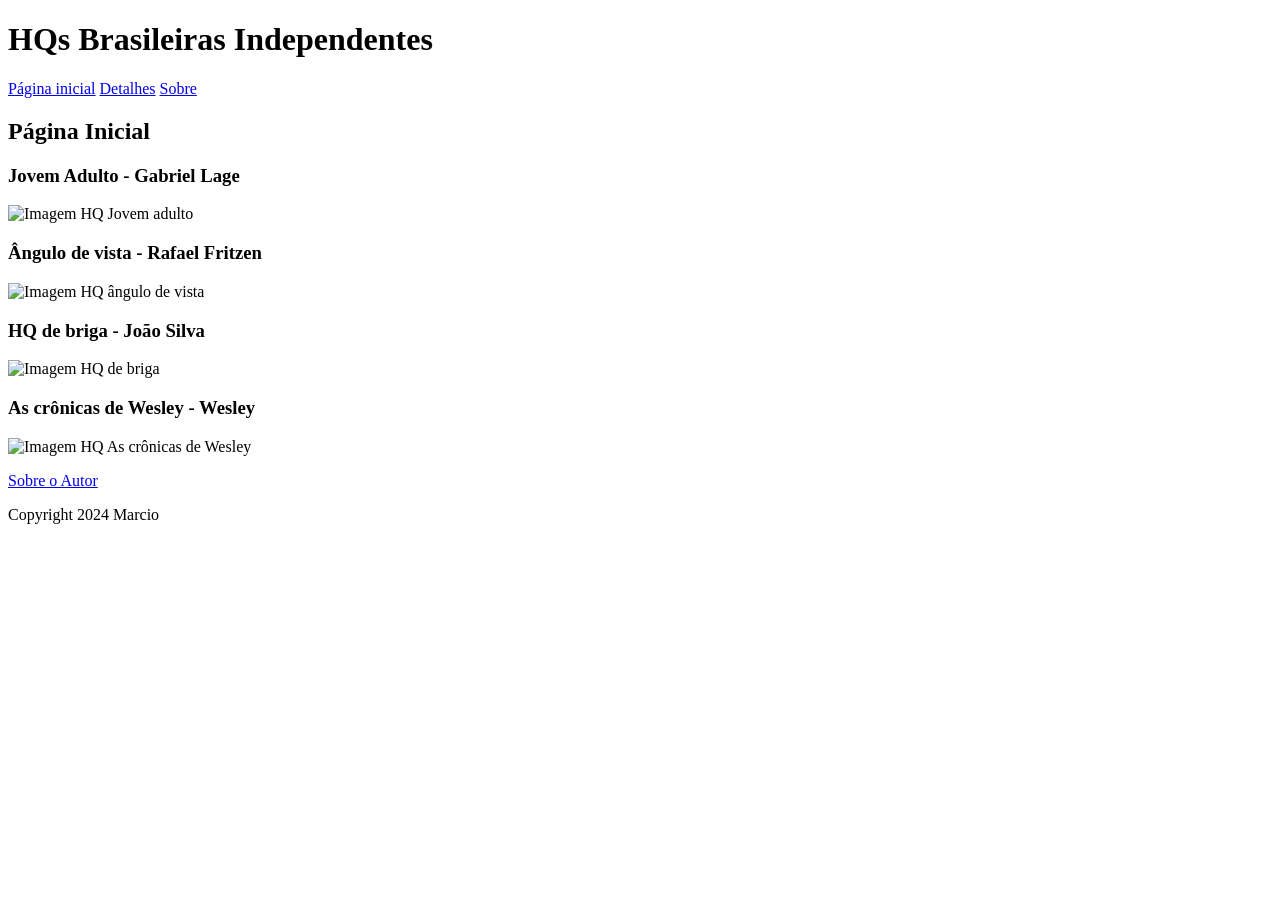
==== index.html @ e67ae5a1 "Update index.html" ====
<!DOCTYPE html>
<html lang="pt-br">
<html>
   <head>
      <title>HQs Brasileiras</title>
      <meta charset="utf-8" />
   </head>
   <header id="pagina_inicial">

    <h1>HQs Brasileiras Independentes</h1>

</header>

<nav>

     <a href="index.html">Página inicial</a>
     <a href="detalhes.html">Detalhes</a>
     <a href="sobre.html">Sobre</a>


</nav>

 <!-- Conteúdo principal -->
 <main>
    <!-- Página inicial -->
    <section id="pagina-inicial">
        <h2>Página Inicial</h2>
        <div class="objetos-tema">
            <!-- Lista de objetos tema com dados relevantes -->
            <div class="objeto">
                <h3>Jovem Adulto - Gabriel Lage</h3>
                <img src="https://i.zst.com.br/thumbs/12/5/31/1458386571.jpg" alt="Imagem HQ Jovem adulto">
            </div>
            <div class="Objeto 2">
                <h3>Ângulo de vista - Rafael Fritzen</h3>
                <img src="https://www.comix.com.br/media/catalog/product/cache/10252bb74c3c8db84130a54eefb75975/a/n/anglu.png" alt="Imagem HQ ângulo de vista">
            </div>
            <div class="objeto 3">
                <h3>HQ de briga - João Silva</h3>
                <img src="https://images-na.ssl-images-amazon.com/images/S/compressed.photo.goodreads.com/books/1576163404i/49206369.jpg" alt="Imagem HQ de briga">
            </div>
            <div class="objeto 4">
                <h3>As crônicas de Wesley - Wesley</h3>
                <img src="https://img.skoob.com.br/ishjwUhxj-5dQq1dVMrguV5c7oI=/600x0/center/top/filters:format(jpeg)/https://skoob.s3.amazonaws.com/livros/1015957/AS_CRONICAS_DE_WESLEY_A1_16001980841015957SK1600198086B.jpg" alt="Imagem HQ As crônicas de Wesley">
            </div>
            <!-- Adicionar mais objetos conforme necessário -->
        </div>
    </section>


<footer>
   <p><a href="sobre.html">Sobre o Autor</a></p>
   Copyright 2024 Marcio

</footer>

</body>

</html>
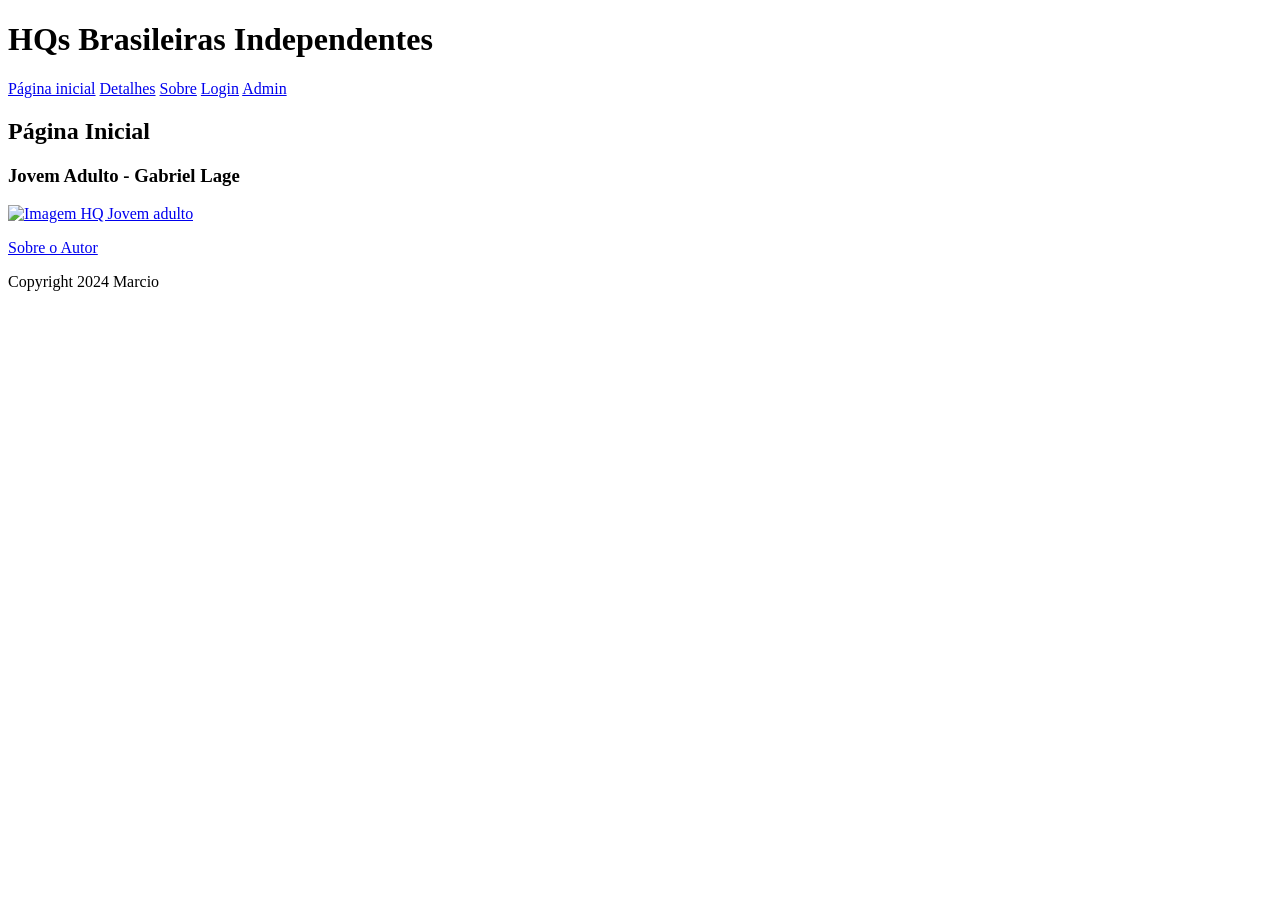
==== commit 7bbe210a: "site-de-hqs 3.0 Nessa versão, foram adicionadas paginas de login e de administração. Para os formulá" ====
--- a/index.html
+++ b/index.html
@@ -5,54 +5,55 @@
       <title>HQs Brasileiras</title>
       <meta charset="utf-8" />
    </head>
+<body>
    <header id="pagina_inicial">
 
-    <h1>HQs Brasileiras Independentes</h1>
+        <h1>HQs Brasileiras Independentes</h1>
 
-</header>
+    </header>
 
-<nav>
+    <nav>
+        <a href="index.html">Página inicial</a>
+        <a href="detalhes.html">Detalhes</a>
+        <a href="sobre.html">Sobre</a>
+        <a href="login.html">Login</a>
+	<a href="administracao.html">Admin</a>
+    </nav>
 
-     <a href="index.html">Página inicial</a>
-     <a href="detalhes.html">Detalhes</a>
-     <a href="sobre.html">Sobre</a>
+    <!-- Conteúdo principal -->
+    <main>
+        <!-- Página inicial -->
+        <section id="pagina-inicial">
+            <h2>Página Inicial</h2>
+            <div class="objetos-tema">
+                <!-- Lista de objetos tema com dados relevantes -->
+                <div class="objeto">
+                    <h3>Jovem Adulto - Gabriel Lage</h3>
+                    <a href="detalhes.html"><img src="https://i.zst.com.br/thumbs/12/5/31/1458386571.jpg" alt="Imagem HQ Jovem adulto" class="media-object  img-responsive img-thumbnail"></a>
 
+<!--            </div>
+                <div class="Objeto 2">
+                    <h3>Ângulo de vista - Rafael Fritzen</h3>
+                    <img src="https://www.comix.com.br/media/catalog/product/cache/10252bb74c3c8db84130a54eefb75975/a/n/anglu.png" alt="Imagem HQ ângulo de vista">
+                </div>
+                <div class="objeto 3">
+                    <h3>HQ de briga - João Silva</h3>
+                    <img src="https://images-na.ssl-images-amazon.com/images/S/compressed.photo.goodreads.com/books/1576163404i/49206369.jpg" alt="Imagem HQ de briga">
+                </div>
+                <div class="objeto 4">
+                    <h3>As crônicas de Wesley - Wesley</h3>
+                    <img src="https://img.skoob.com.br/ishjwUhxj-5dQq1dVMrguV5c7oI=/600x0/center/top/filters:format(jpeg)/https://skoob.s3.amazonaws.com/livros/1015957/AS_CRONICAS_DE_WESLEY_A1_16001980841015957SK1600198086B.jpg" alt="Imagem HQ As crônicas de Wesley">
+                </div>
+                <!-- Adicionar mais objetos conforme necessário -->
+            </div>
+        </section>
+    </main>
 
-</nav>
+    <footer>
+        <p><a href="sobre.html">Sobre o Autor</a></p>
+        Copyright 2024 Marcio
 
- <!-- Conteúdo principal -->
- <main>
-    <!-- Página inicial -->
-    <section id="pagina-inicial">
-        <h2>Página Inicial</h2>
-        <div class="objetos-tema">
-            <!-- Lista de objetos tema com dados relevantes -->
-            <div class="objeto">
-                <h3>Jovem Adulto - Gabriel Lage</h3>
-                <img src="https://i.zst.com.br/thumbs/12/5/31/1458386571.jpg" alt="Imagem HQ Jovem adulto">
-            </div>
-            <div class="Objeto 2">
-                <h3>Ângulo de vista - Rafael Fritzen</h3>
-                <img src="https://www.comix.com.br/media/catalog/product/cache/10252bb74c3c8db84130a54eefb75975/a/n/anglu.png" alt="Imagem HQ ângulo de vista">
-            </div>
-            <div class="objeto 3">
-                <h3>HQ de briga - João Silva</h3>
-                <img src="https://images-na.ssl-images-amazon.com/images/S/compressed.photo.goodreads.com/books/1576163404i/49206369.jpg" alt="Imagem HQ de briga">
-            </div>
-            <div class="objeto 4">
-                <h3>As crônicas de Wesley - Wesley</h3>
-                <img src="https://img.skoob.com.br/ishjwUhxj-5dQq1dVMrguV5c7oI=/600x0/center/top/filters:format(jpeg)/https://skoob.s3.amazonaws.com/livros/1015957/AS_CRONICAS_DE_WESLEY_A1_16001980841015957SK1600198086B.jpg" alt="Imagem HQ As crônicas de Wesley">
-            </div>
-            <!-- Adicionar mais objetos conforme necessário -->
-        </div>
-    </section>
-
-
-<footer>
-   <p><a href="sobre.html">Sobre o Autor</a></p>
-   Copyright 2024 Marcio
-
-</footer>
+    </footer>
 
 </body>
 
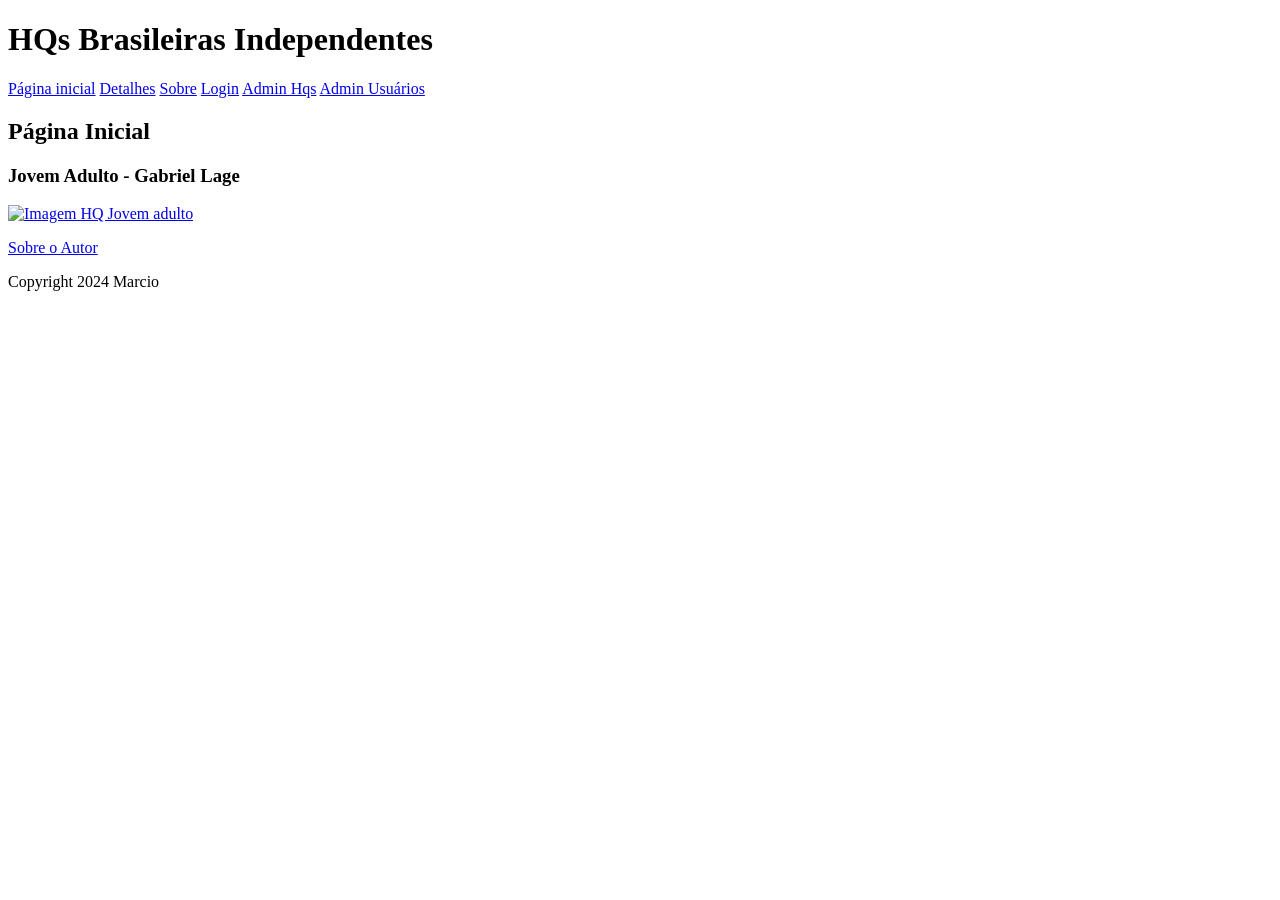
==== commit 5c63fc17: "Add files via upload" ====
--- a/index.html
+++ b/index.html
@@ -17,7 +17,8 @@
         <a href="detalhes.html">Detalhes</a>
         <a href="sobre.html">Sobre</a>
         <a href="login.html">Login</a>
-	<a href="administracao.html">Admin</a>
+	    <a href="/adm/hqs.html">Admin Hqs</a>
+        <a href="/adm/usuarios.html">Admin Usuários</a>
     </nav>
 
     <!-- Conteúdo principal -->
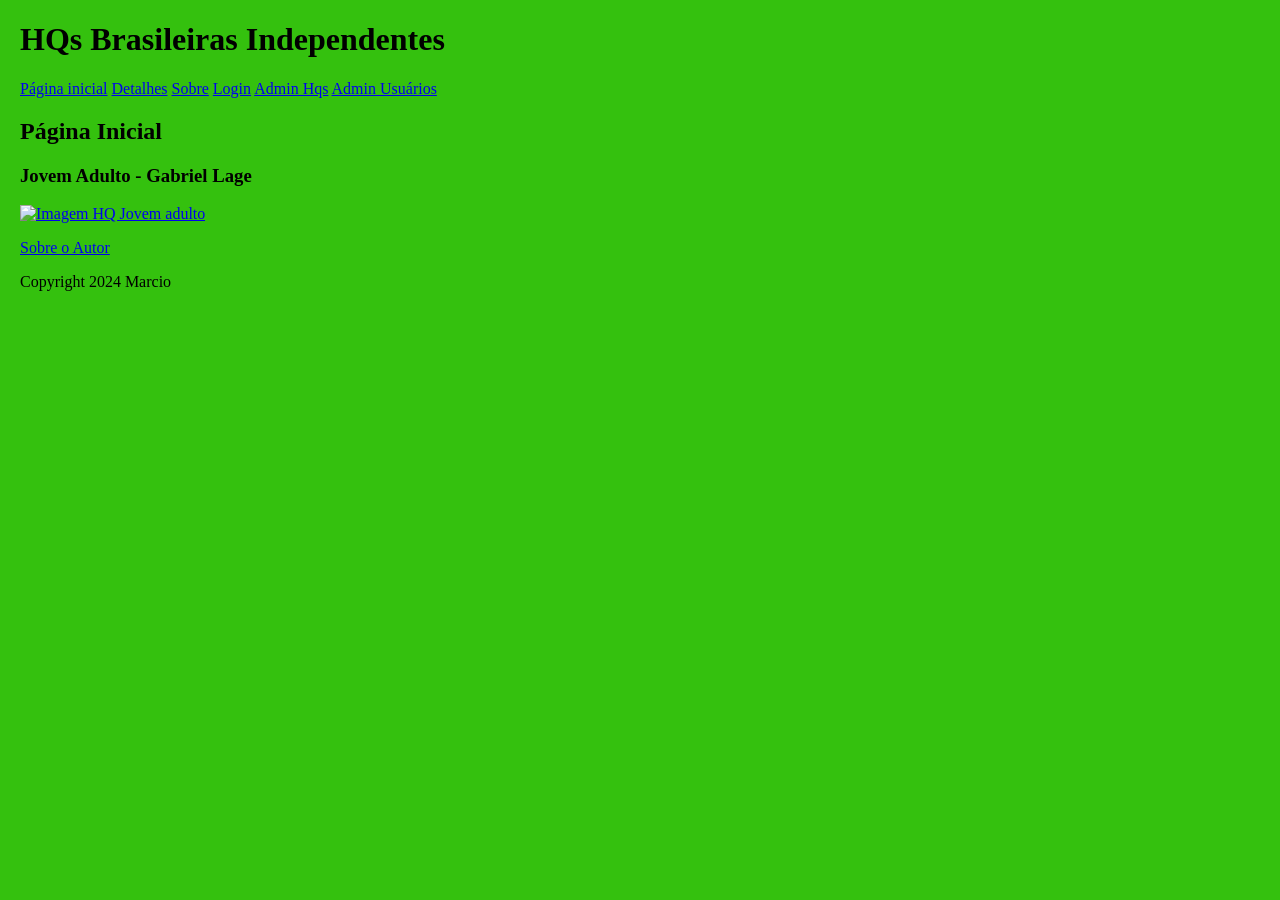
==== commit ab9cbeed: "Add files via upload" ====
--- a/index.html
+++ b/index.html
@@ -4,6 +4,7 @@
    <head>
       <title>HQs Brasileiras</title>
       <meta charset="utf-8" />
+      <link rel="stylesheet" href="css/styles.css">
    </head>
 <body>
    <header id="pagina_inicial">
--- a/css/styles.css
+++ b/css/styles.css
@@ -0,0 +1,19 @@
+:root {
+    --background-color: #34c10e;
+    --font-family-base: 'Arial', sans-serif;
+    --font-weight-bold;
+    --line-height-base;
+
+}
+body {
+    background-color: var(--background-color);
+    margin: 20px;
+}
+h1 h2 h3{
+    color: blue;
+    text-align:center;
+    font-family: var(--font-family-base);
+    font-weight: var(--font-weight-bold);
+    line-height: var(--line-height-base);
+
+}
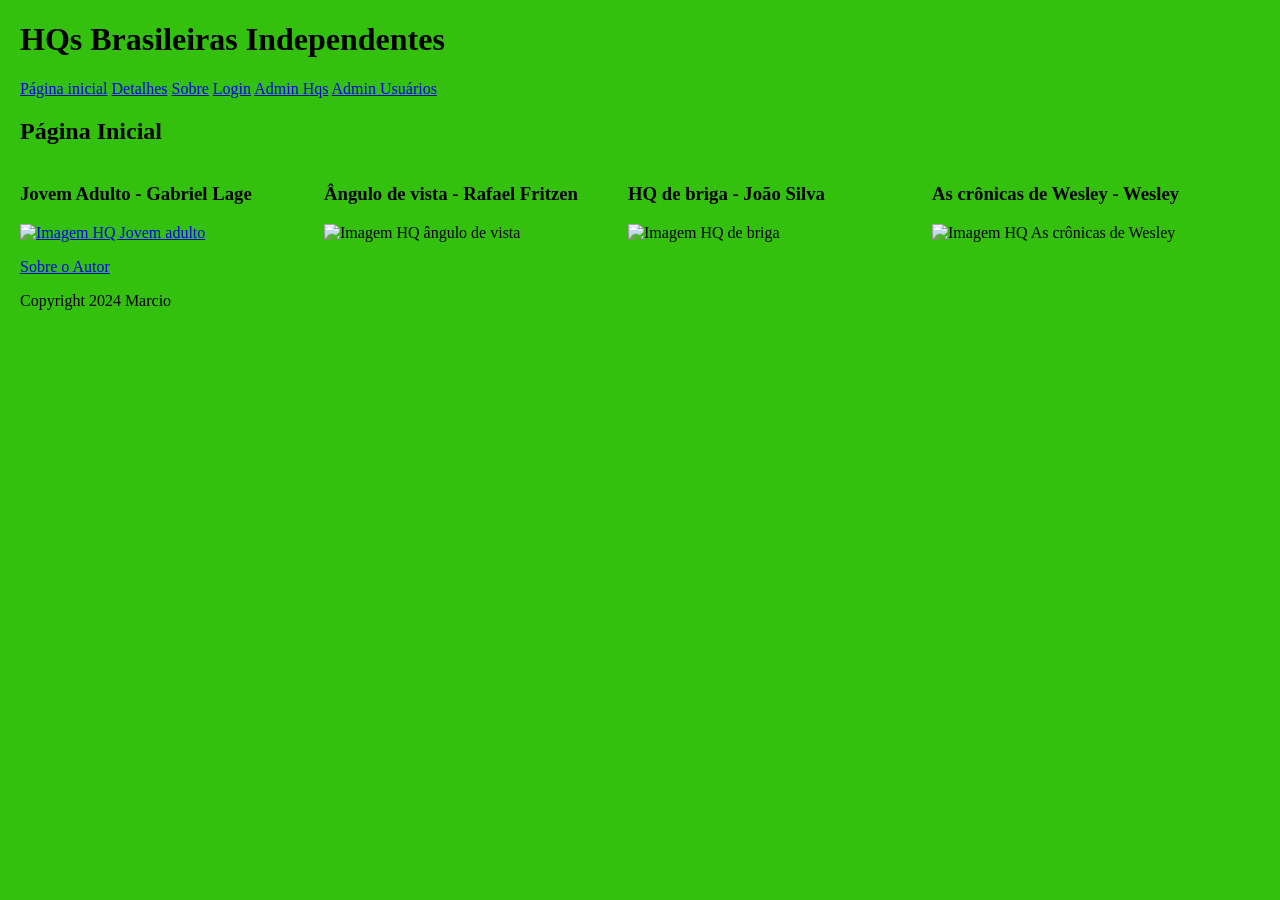
==== commit 46c0e9d2: "Add files via upload" ====
--- a/index.html
+++ b/index.html
@@ -18,8 +18,8 @@
         <a href="detalhes.html">Detalhes</a>
         <a href="sobre.html">Sobre</a>
         <a href="login.html">Login</a>
-	    <a href="/adm/hqs.html">Admin Hqs</a>
-        <a href="/adm/usuarios.html">Admin Usuários</a>
+	    <a href="adm/hqs.html">Admin Hqs</a>
+        <a href="adm/usuarios.html">Admin Usuários</a>
     </nav>
 
     <!-- Conteúdo principal -->
@@ -32,17 +32,16 @@
                 <div class="objeto">
                     <h3>Jovem Adulto - Gabriel Lage</h3>
                     <a href="detalhes.html"><img src="https://i.zst.com.br/thumbs/12/5/31/1458386571.jpg" alt="Imagem HQ Jovem adulto" class="media-object  img-responsive img-thumbnail"></a>
-
-<!--            </div>
-                <div class="Objeto 2">
+                </div>
+                <div class="objeto">
                     <h3>Ângulo de vista - Rafael Fritzen</h3>
                     <img src="https://www.comix.com.br/media/catalog/product/cache/10252bb74c3c8db84130a54eefb75975/a/n/anglu.png" alt="Imagem HQ ângulo de vista">
                 </div>
-                <div class="objeto 3">
+                <div class="objeto">
                     <h3>HQ de briga - João Silva</h3>
                     <img src="https://images-na.ssl-images-amazon.com/images/S/compressed.photo.goodreads.com/books/1576163404i/49206369.jpg" alt="Imagem HQ de briga">
                 </div>
-                <div class="objeto 4">
+                <div class="objeto">
                     <h3>As crônicas de Wesley - Wesley</h3>
                     <img src="https://img.skoob.com.br/ishjwUhxj-5dQq1dVMrguV5c7oI=/600x0/center/top/filters:format(jpeg)/https://skoob.s3.amazonaws.com/livros/1015957/AS_CRONICAS_DE_WESLEY_A1_16001980841015957SK1600198086B.jpg" alt="Imagem HQ As crônicas de Wesley">
                 </div>
--- a/css/styles.css
+++ b/css/styles.css
@@ -16,4 +16,12 @@
     font-weight: var(--font-weight-bold);
     line-height: var(--line-height-base);
 
-}+}
+.objeto {
+    display: inline-block;
+    width: 300px;
+
+    img{
+        width: 100%;
+    }
+  }
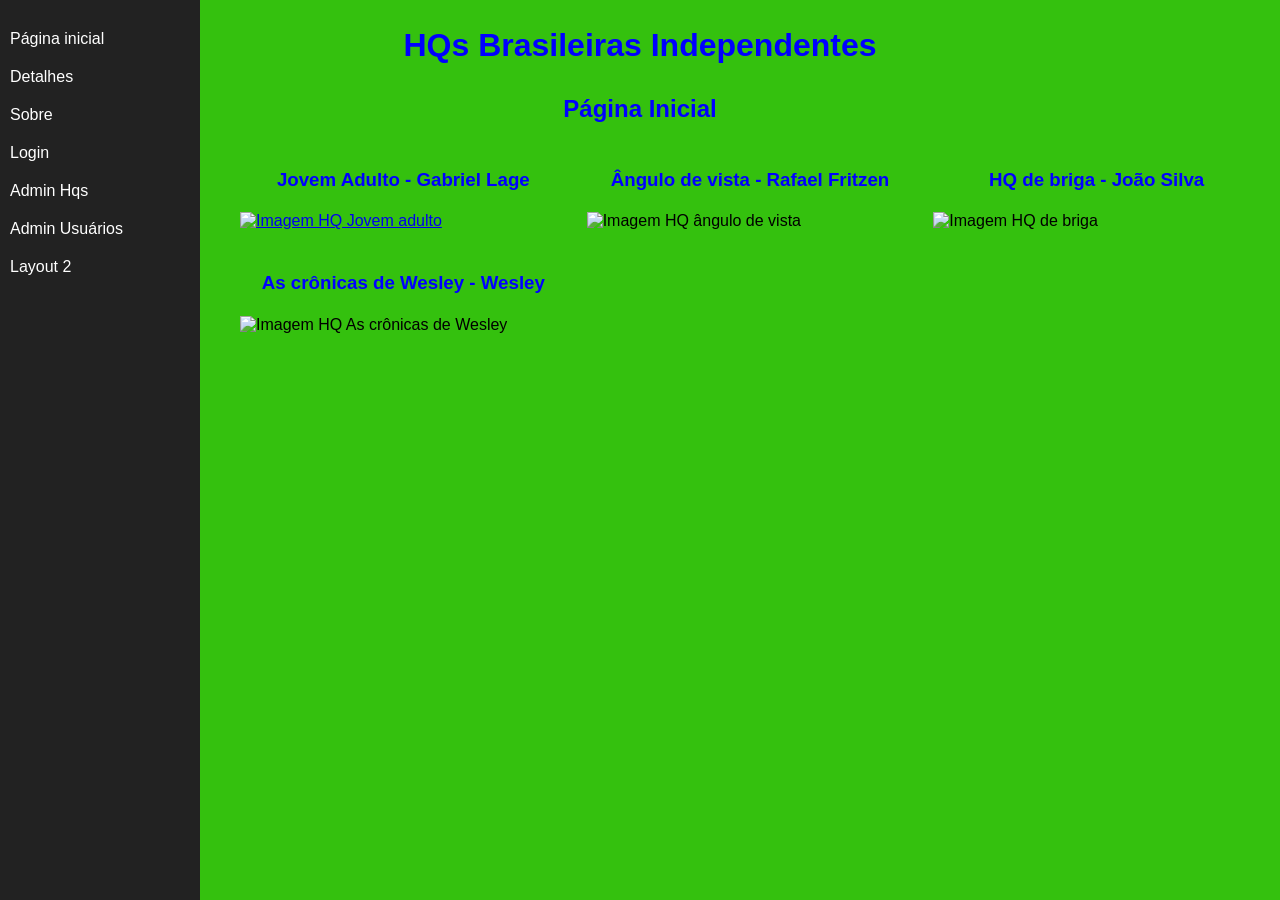
==== commit eda64be0: "Add files via upload" ====
--- a/index.html
+++ b/index.html
@@ -18,8 +18,10 @@
         <a href="detalhes.html">Detalhes</a>
         <a href="sobre.html">Sobre</a>
         <a href="login.html">Login</a>
-	    <a href="adm/hqs.html">Admin Hqs</a>
+        <a href="adm/hqs.html">Admin Hqs</a>
         <a href="adm/usuarios.html">Admin Usuários</a>
+        <a href="index2.html">Layout 2</a> <!-- Novo link para a segunda página com estilo diferente -->
+        
     </nav>
 
     <!-- Conteúdo principal -->
--- a/css/styles.css
+++ b/css/styles.css
@@ -1,4 +1,4 @@
-:root {
+/*:root {
     --background-color: #34c10e;
     --font-family-base: 'Arial', sans-serif;
     --font-weight-bold;
@@ -24,4 +24,61 @@
     img{
         width: 100%;
     }
-  }+  }*/
+  :root {
+    --background-color: #34c10e;
+    --font-family-base: 'Arial', sans-serif;
+    --font-weight-bold: bold;
+    --line-height-base: 1.5;
+    --menu-bg-color: #222;
+    --menu-link-color: #fff;
+    --menu-link-hover-color: #34c10e;
+}
+
+body {
+    background-color: var(--background-color);
+    margin: 20px;
+    font-family: var(--font-family-base);
+}
+
+h1, h2, h3 {
+    color: blue;
+    text-align: center;
+    font-weight: var(--font-weight-bold);
+    line-height: var(--line-height-base);
+}
+
+/* Menu de navegação na vertical */
+nav {
+    width: 200px;
+    background-color: var(--menu-bg-color);
+    position: fixed;
+    top: 0;
+    left: 0;
+    height: 100%;
+    padding-top: 20px;
+}
+
+nav a {
+    display: block;
+    color: var(--menu-link-color);
+    padding: 10px;
+    text-decoration: none;
+}
+
+nav a:hover {
+    background-color: var(--menu-link-hover-color);
+}
+
+/* Objeto tema em 2 ou mais colunas */
+.objetos-tema {
+    display: grid;
+    grid-template-columns: repeat(auto-fit, minmax(250px, 1fr));
+    gap: 20px;
+    margin-left: 220px; /* Espaço para o menu fixo */
+}
+
+.objeto img {
+    width: 100%;
+}
+
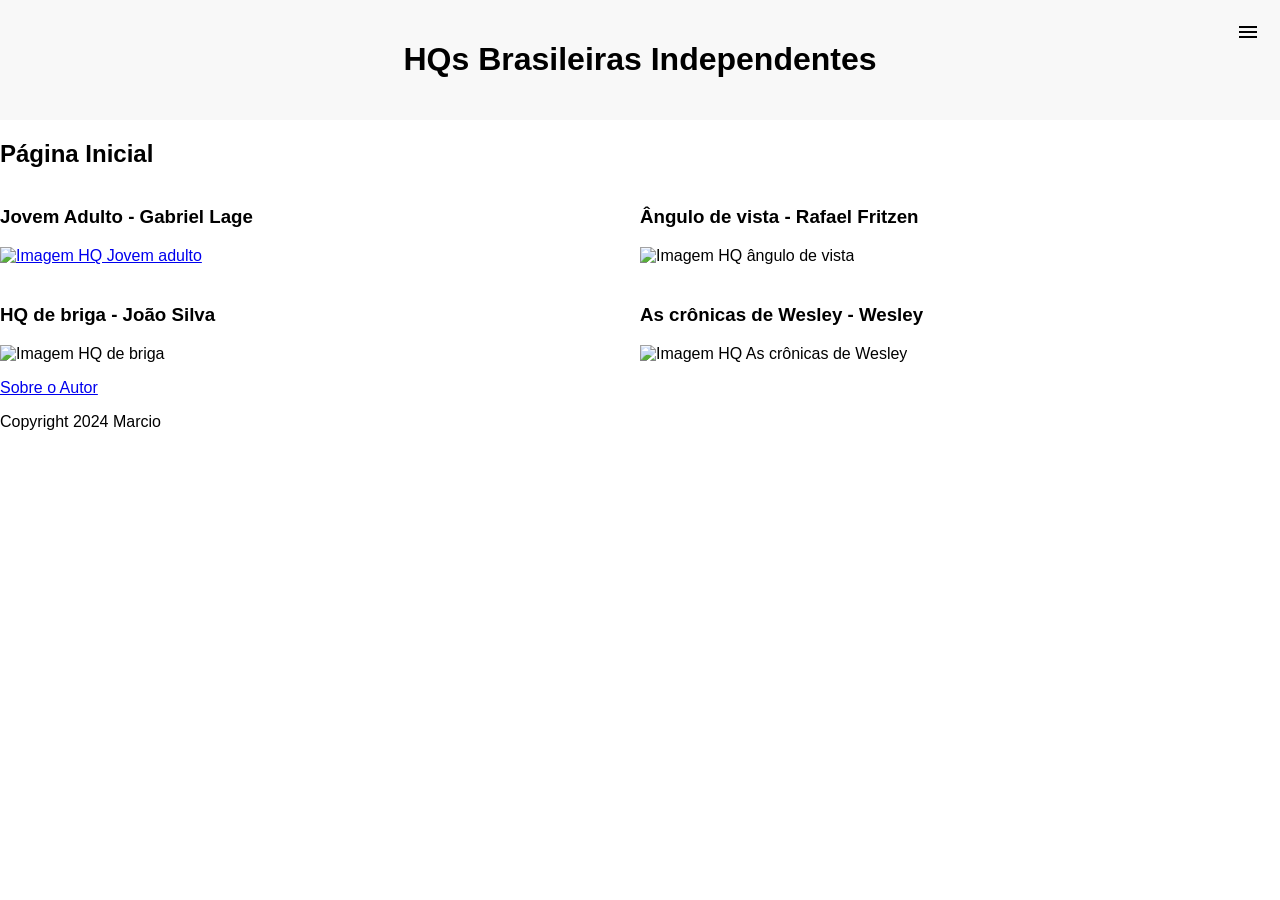
==== commit cd027695: "Add files via upload" ====
--- a/index.html
+++ b/index.html
@@ -1,39 +1,38 @@
 <!DOCTYPE html>
 <html lang="pt-br">
-<html>
-   <head>
-      <title>HQs Brasileiras</title>
-      <meta charset="utf-8" />
-      <link rel="stylesheet" href="css/styles.css">
-   </head>
+<head>
+    <title>HQs Brasileiras</title>
+    <meta charset="utf-8" />
+    <link rel="stylesheet" href="css/styles.css">
+    <link rel="stylesheet" href="https://fonts.googleapis.com/icon?family=Material+Icons">
+</head>
 <body>
-   <header id="pagina_inicial">
-
+    <header id="pagina_inicial">
         <h1>HQs Brasileiras Independentes</h1>
-
     </header>
 
-    <nav>
+    <input type="checkbox" id="menu-toggle" class="hidden">
+    <nav id="menu">
+        <label for="menu-toggle" class="material-icons" id="close-menu">close</label>
         <a href="index.html">Página inicial</a>
         <a href="detalhes.html">Detalhes</a>
         <a href="sobre.html">Sobre</a>
         <a href="login.html">Login</a>
         <a href="adm/hqs.html">Admin Hqs</a>
         <a href="adm/usuarios.html">Admin Usuários</a>
-        <a href="index2.html">Layout 2</a> <!-- Novo link para a segunda página com estilo diferente -->
-        
+        <a href="index2.html">Layout 2</a>
     </nav>
+
+    <label for="menu-toggle" class="material-icons" id="open-menu">menu</label>
 
     <!-- Conteúdo principal -->
     <main>
-        <!-- Página inicial -->
         <section id="pagina-inicial">
             <h2>Página Inicial</h2>
             <div class="objetos-tema">
-                <!-- Lista de objetos tema com dados relevantes -->
                 <div class="objeto">
                     <h3>Jovem Adulto - Gabriel Lage</h3>
-                    <a href="detalhes.html"><img src="https://i.zst.com.br/thumbs/12/5/31/1458386571.jpg" alt="Imagem HQ Jovem adulto" class="media-object  img-responsive img-thumbnail"></a>
+                    <a href="detalhes.html"><img src="https://i.zst.com.br/thumbs/12/5/31/1458386571.jpg" alt="Imagem HQ Jovem adulto" class="media-object img-responsive img-thumbnail"></a>
                 </div>
                 <div class="objeto">
                     <h3>Ângulo de vista - Rafael Fritzen</h3>
@@ -47,7 +46,6 @@
                     <h3>As crônicas de Wesley - Wesley</h3>
                     <img src="https://img.skoob.com.br/ishjwUhxj-5dQq1dVMrguV5c7oI=/600x0/center/top/filters:format(jpeg)/https://skoob.s3.amazonaws.com/livros/1015957/AS_CRONICAS_DE_WESLEY_A1_16001980841015957SK1600198086B.jpg" alt="Imagem HQ As crônicas de Wesley">
                 </div>
-                <!-- Adicionar mais objetos conforme necessário -->
             </div>
         </section>
     </main>
@@ -55,9 +53,7 @@
     <footer>
         <p><a href="sobre.html">Sobre o Autor</a></p>
         Copyright 2024 Marcio
-
     </footer>
 
 </body>
-
 </html>
--- a/css/styles.css
+++ b/css/styles.css
@@ -1,84 +1,94 @@
-/*:root {
-    --background-color: #34c10e;
-    --font-family-base: 'Arial', sans-serif;
-    --font-weight-bold;
-    --line-height-base;
-
-}
 body {
-    background-color: var(--background-color);
-    margin: 20px;
-}
-h1 h2 h3{
-    color: blue;
-    text-align:center;
-    font-family: var(--font-family-base);
-    font-weight: var(--font-weight-bold);
-    line-height: var(--line-height-base);
-
-}
-.objeto {
-    display: inline-block;
-    width: 300px;
-
-    img{
-        width: 100%;
-    }
-  }*/
-  :root {
-    --background-color: #34c10e;
-    --font-family-base: 'Arial', sans-serif;
-    --font-weight-bold: bold;
-    --line-height-base: 1.5;
-    --menu-bg-color: #222;
-    --menu-link-color: #fff;
-    --menu-link-hover-color: #34c10e;
+    margin: 0;
+    font-family: Arial, sans-serif;
 }
 
-body {
-    background-color: var(--background-color);
-    margin: 20px;
-    font-family: var(--font-family-base);
+header {
+    text-align: center;
+    background-color: #f8f8f8;
+    padding: 20px;
 }
 
-h1, h2, h3 {
-    color: blue;
-    text-align: center;
-    font-weight: var(--font-weight-bold);
-    line-height: var(--line-height-base);
+input[type="checkbox"] {
+    display: none; /* Esconde o checkbox */
 }
 
-/* Menu de navegação na vertical */
 nav {
-    width: 200px;
-    background-color: var(--menu-bg-color);
-    position: fixed;
+    background-color: #333;
+    color: white;
+    display: flex;
+    flex-direction: column;
+    position: absolute; /* Torna o menu absoluto */
     top: 0;
     left: 0;
-    height: 100%;
-    padding-top: 20px;
+    width: 100%;
+    z-index: 1000;
+    display: none; /* Inicialmente escondido */
 }
 
 nav a {
-    display: block;
-    color: var(--menu-link-color);
+    color: white;
+    text-decoration: none;
     padding: 10px;
-    text-decoration: none;
 }
 
-nav a:hover {
-    background-color: var(--menu-link-hover-color);
+.material-icons {
+    cursor: pointer;
+    padding: 10px;
+    position: fixed; /* Fixa o ícone na tela */
+    top: 10px;
+    right: 10px;
+    z-index: 1001; /* Para ficar acima do menu */
 }
 
-/* Objeto tema em 2 ou mais colunas */
-.objetos-tema {
-    display: grid;
-    grid-template-columns: repeat(auto-fit, minmax(250px, 1fr));
-    gap: 20px;
-    margin-left: 220px; /* Espaço para o menu fixo */
+#menu-toggle:checked + nav {
+    display: flex; /* Mostra o menu quando checkbox está checado */
 }
 
-.objeto img {
-    width: 100%;
+#menu-toggle:checked + nav + #open-menu {
+    display: none; /* Esconde o botão de abrir menu quando menu está aberto */
 }
 
+#menu-toggle:not(:checked) + nav + #open-menu {
+    display: block; /* Mostra o botão de abrir menu quando menu está fechado */
+}
+
+.main {
+    padding: 20px;
+}
+
+.objetos-tema {
+    display: flex;
+    flex-wrap: wrap;
+    gap: 20px; /* Espaçamento entre os objetos */
+}
+
+.objeto {
+    flex: 1 1 calc(50% - 20px); /* 2 colunas */
+    max-width: calc(50% - 20px); /* 2 colunas */
+}
+
+img {
+    width: 100%;
+    height: auto;
+}
+
+@media (max-width: 768px) {
+    .objetos-tema {
+        flex-direction: column; /* Empilha os objetos em telas pequenas */
+    }
+
+    .objeto {
+        flex: 1 1 100%; /* Cada objeto ocupa 100% da largura */
+    }
+}
+
+@media print {
+    nav {
+        display: none; /* Esconde o menu na impressão */
+    }
+
+    .material-icons {
+        display: none; /* Esconde os ícones do menu na impressão */
+    }
+}
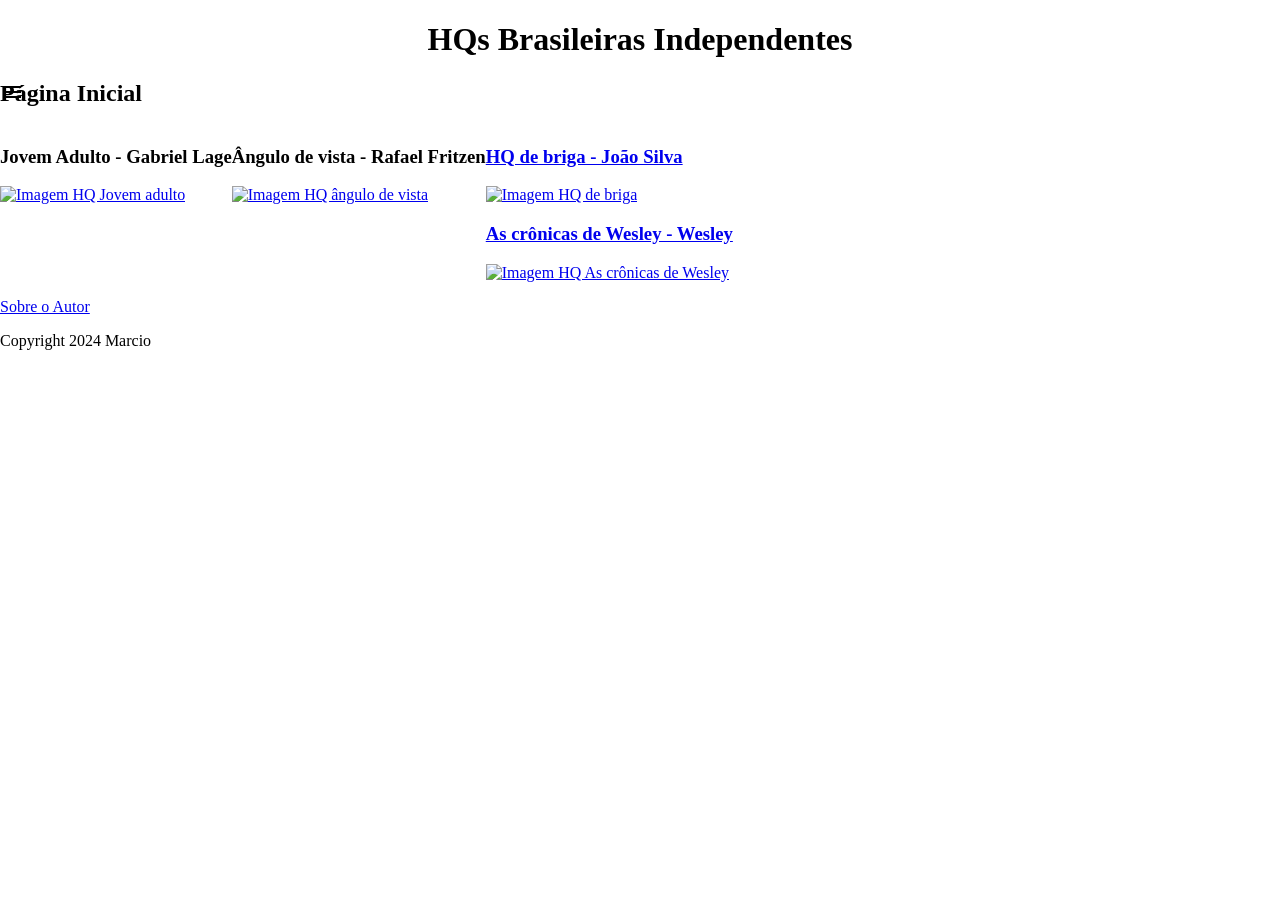
==== commit 9d746490: "Add files via upload" ====
--- a/index.html
+++ b/index.html
@@ -36,7 +36,7 @@
                 </div>
                 <div class="objeto">
                     <h3>Ângulo de vista - Rafael Fritzen</h3>
-                    <img src="https://www.comix.com.br/media/catalog/product/cache/10252bb74c3c8db84130a54eefb75975/a/n/anglu.png" alt="Imagem HQ ângulo de vista">
+                    <a href="detalhes.html"><img src="https://www.comix.com.br/media/catalog/product/cache/10252bb74c3c8db84130a54eefb75975/a/n/anglu.png" alt="Imagem HQ ângulo de vista">
                 </div>
                 <div class="objeto">
                     <h3>HQ de briga - João Silva</h3>
--- a/css/styles.css
+++ b/css/styles.css
@@ -1,12 +1,16 @@
+@import url('https://unpkg.com/open-props');
+
 body {
     margin: 0;
-    font-family: Arial, sans-serif;
+    font-family: var(--font-sans);
+    background-color: var(--color-background);
+    color: var(--color-text);
 }
 
 header {
     text-align: center;
-    background-color: #f8f8f8;
-    padding: 20px;
+    background-color: var(--color-light);
+    padding: var(--spacing-large);
 }
 
 input[type="checkbox"] {
@@ -14,8 +18,8 @@
 }
 
 nav {
-    background-color: #333;
-    color: white;
+    background-color: var(--color-dark);
+    color: var(--color-light);
     display: flex;
     flex-direction: column;
     position: absolute; /* Torna o menu absoluto */
@@ -27,17 +31,17 @@
 }
 
 nav a {
-    color: white;
+    color: var(--color-light);
     text-decoration: none;
-    padding: 10px;
+    padding: var(--spacing-medium);
 }
 
 .material-icons {
     cursor: pointer;
-    padding: 10px;
+    padding: var(--spacing-small);
     position: fixed; /* Fixa o ícone na tela */
-    top: 10px;
-    right: 10px;
+    top: var(--spacing-small);
+    right: var(--spacing-small);
     z-index: 1001; /* Para ficar acima do menu */
 }
 
@@ -54,23 +58,34 @@
 }
 
 .main {
-    padding: 20px;
+    padding: var(--spacing-large);
 }
 
 .objetos-tema {
     display: flex;
     flex-wrap: wrap;
-    gap: 20px; /* Espaçamento entre os objetos */
+    gap: var(--spacing-medium); /* Espaçamento entre os objetos */
 }
 
 .objeto {
-    flex: 1 1 calc(50% - 20px); /* 2 colunas */
-    max-width: calc(50% - 20px); /* 2 colunas */
+    flex: 1 1 calc(50% - var(--spacing-medium)); /* 2 colunas */
+    max-width: calc(50% - var(--spacing-medium)); /* 2 colunas */
+    border: var(--border);
+    border-radius: var(--border-radius);
+    box-shadow: var(--shadow);
+    padding: var(--spacing-small);
+    background-color: var(--color-card);
+    transition: transform 0.2s; /* Transição para efeito ao passar o mouse */
+}
+
+.objeto:hover {
+    transform: scale(1.05); /* Efeito de aumento ao passar o mouse */
 }
 
 img {
     width: 100%;
     height: auto;
+    border-radius: var(--border-radius);
 }
 
 @media (max-width: 768px) {
